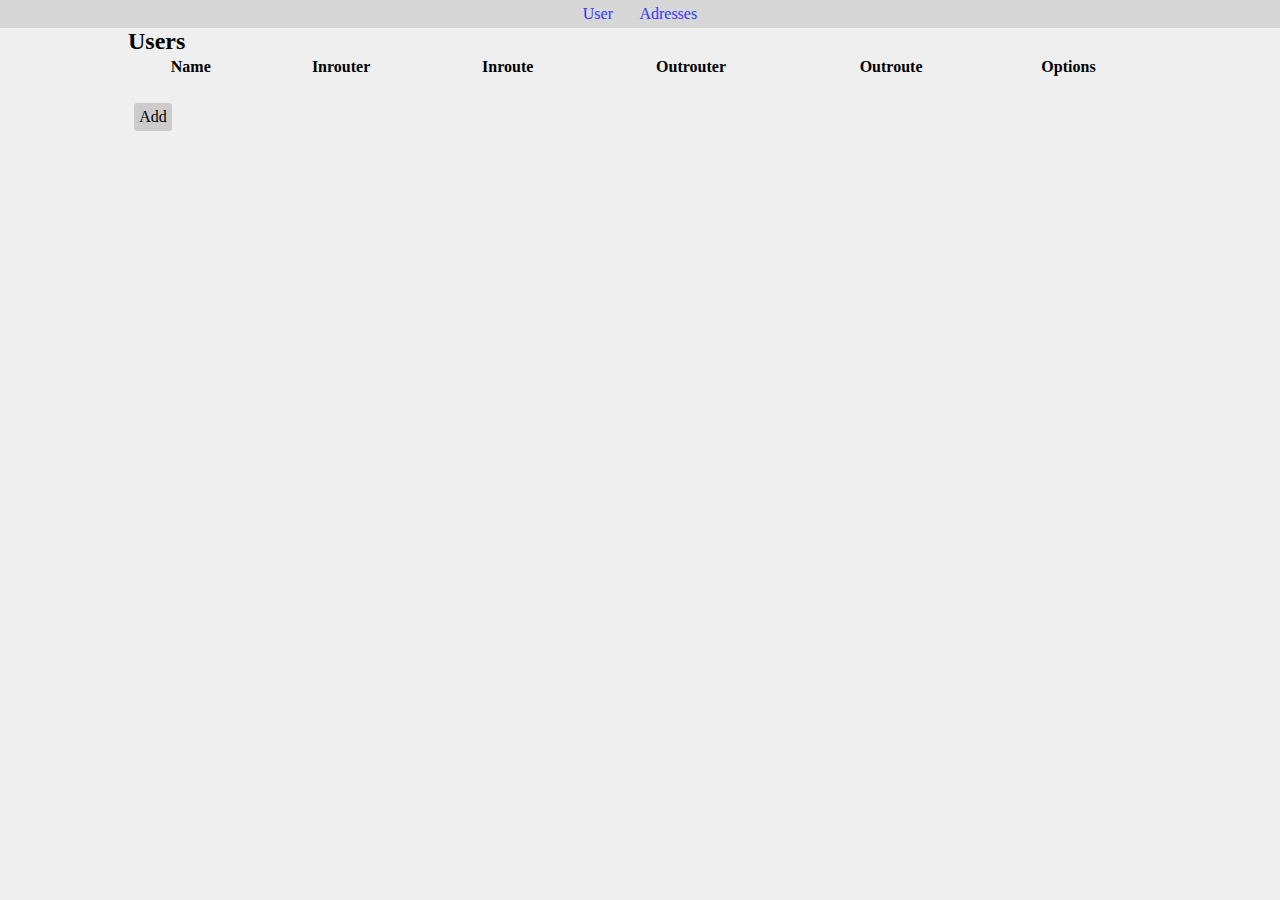
==== cmail-webadmin/index.htm @ 40fc71a2 "add frontend code (init state + fill users)" ====
﻿<!DOCTYPE html PUBLIC "-//W3C//DTD XHTML 1.1//EN" "http://www.w3.org/TR/xhtml11/DTD/xhtml11.dtd">
<html xmlns="http://www.w3.org/1999/xhtml">
	<head>
		<title>Cmail Admin</title>
		<meta http-equiv="Content-Type" content="text/html; charset=utf-8" />
		<link rel="icon" href="static/logo.png" type="image/x-icon" />
		<link rel="shortcut icon" href="static/logo.png" type="image/x-icon" />
		<link rel="stylesheet" type="text/css" href="static/cmail.css" />
		<meta name="description" content="Cmail Admin" />
		<meta name="robots" content="noindex,nofollow" />
	</head>
	<body onload="cmail.init();">
		<div id="headmenu">
			<a class="item" href="#users">User</a>
			<a class="item" href="#addresses">Adresses</a>	
		</div>

		<div id="useradd">
			<form>
				<input type="hidden" id="form_type" value="new"/>
				<label>Username <br />
					<input id="user_name" type="text" />
				</label>

				<br />

				<label>Inrouter <br />
					<select id="user_inrouter">
					</select>
				</label>

				<br />

				<label>Inroute <br />
					<input id="user_inroute" type="text" />
				</label>

				<br />

				<label>Outrouter <br />
					<select id="user_outrouter">
					</select>
				</label>
				
				<br />

				<label>Outroute <br />
					<input id="user_outroute" type="text" />
				</label>

				<br />
				<br />

				<span class="button">Save</span><span class="button" onclick="cmail.hide_user_form()">Cancel</span>
			</form>
		</div>

		<div id="users" class="tab">
			<h2>Users</h2>
			<table id="users">
				<thead>
					<tr>
						<th>Name</th><th>Inrouter</th><th>Inroute</th><th>Outrouter</th><th>Outroute</th><th>Options</th>
					</tr>
				</thead>

				<tbody id="userlist">
				<tbody>
			</table>

			<br />
			<div id="user_action_bar">
				<span class="button" onclick="cmail.show_user_form()">Add</span>
			</div>
		</div>



		<div id="addresses" class="tab">
			<h2>Addresses</h2>

		</div>

		<script src="static/cmail.js"></script>
		<script src="static/common.js"></script>
	</body>
</html>
---- cmail-webadmin/static/cmail.css ----
html{
	background-color:#efefef;
}

body{
	padding:0;
	margin:0;
}

a{
	text-decoration:none;
	color:#33f;
	cursor:pointer;
}

h1, h2, h3{
	margin:0;
}

.button{
	padding:0.3em;
	border-radius:0.2em;
	background-color:#ccc;
	cursor: pointer;
	margin:0.4em;
	display: inline-block;
}

.button:hover{
	background-color:#bbb;
}

#headmenu{
	text-align:center;
	background-color:#d7d7d7;
	padding:0.3em;
}

#headmenu .item{
	padding:0.7em;
}

#headmenu .item:hover{
	background-color:#ddd;
}

table {
	width: 100%;
	text-align: center;
}

tbody tr:nth-child(odd){
	background-color:#aaa;
}

#useradd {

	display: none;
	position: fixed;
	width: 100%;
	height: 100%;
	background-color: rgba(34,34,34,0.5);
}

#useradd form {

	top: 10%;
	width: 50%;
	margin: 0 auto;
	background-color: rgba(170,170,170, 1);
	padding: 1em;
	border-radius: 0.5em;
}

.tab {
	width: 80%;
	margin: 0 auto;
}
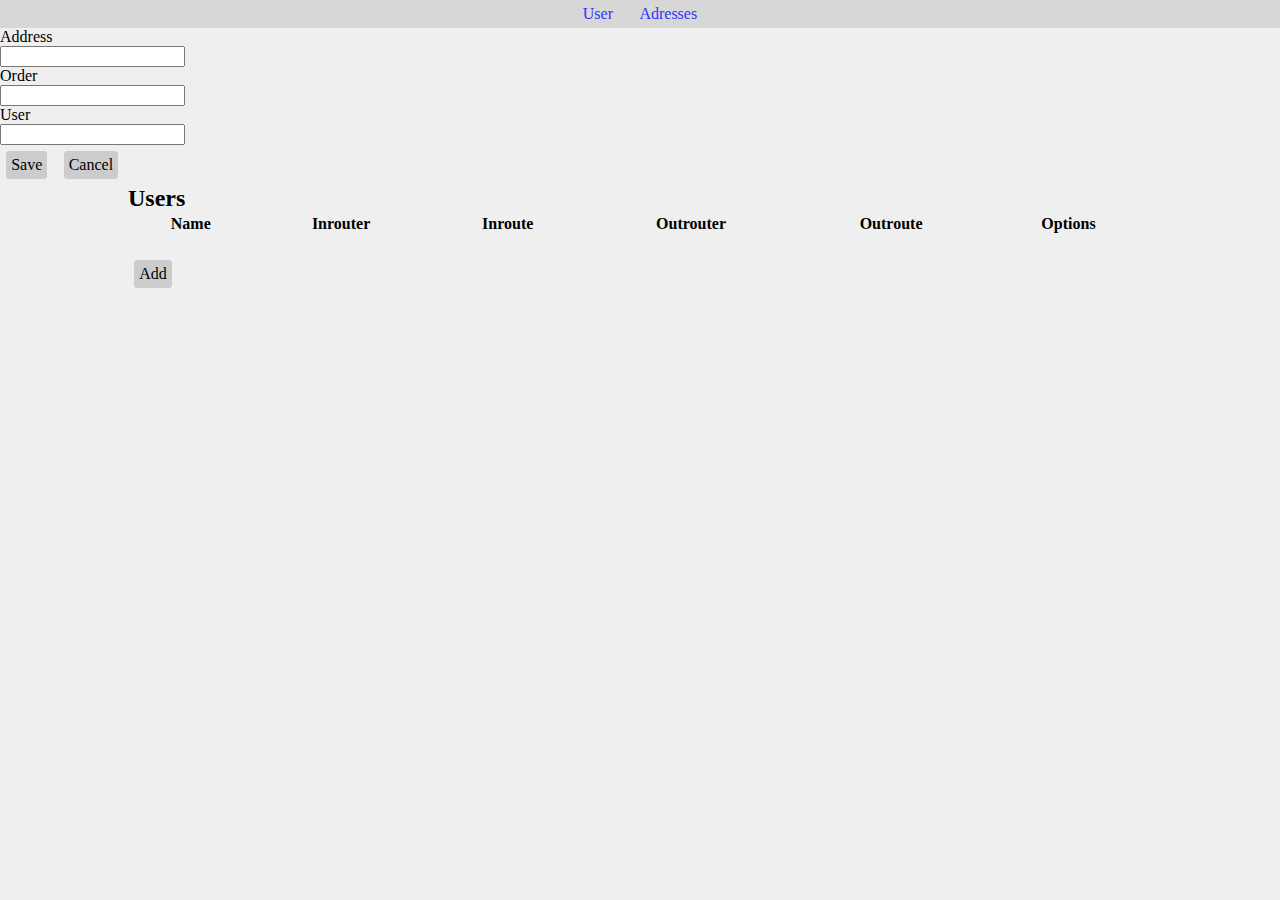
==== commit 15d0cb46: "adding autocompletion for usernames in address form (for add and edit)" ====
--- a/cmail-webadmin/index.htm
+++ b/cmail-webadmin/index.htm
@@ -51,7 +51,35 @@
 				<br />
 				<br />
 
-				<span class="button">Save</span><span class="button" onclick="cmail.hide_user_form()">Cancel</span>
+				<span class="button" onclick="cmail.save_user()">Save</span>
+				<span class="button" onclick="cmail.hide_user_form()">Cancel</span>
+			</form>
+		</div>
+
+		<div id="addressadd">
+			<form>
+				<input type="hidden" id="form_address_type" value="type" />
+
+				<label>Address <br />
+					<input id="address_expression" type="text" />
+				</label>
+
+				<br />
+
+				<label>Order <br />
+					<input id="address_order" type="number" />
+				</label>
+
+				<br />
+
+				<label>User <br />
+					<input id="address_user" list="usernamelist" type="text" />
+				</label>
+
+				<br />
+
+				<span class="button" onclick="cmail.save_address()">Save</span>
+				<span class="button" onclick="cmail.hide_address_form()">Cancel</span>
 			</form>
 		</div>
 
@@ -79,7 +107,24 @@
 		<div id="addresses" class="tab">
 			<h2>Addresses</h2>
 
+			<table>
+				<thead>
+					<th>Address Expression</th><th>Order</th><th>User</th><th>Options</th>
+				</thead>
+
+				<tbody id="addresslist">
+				</tbody>
+			</table>
+
+			<br />
+			<div id="address_action_bar">
+				<span class="button" onclick="cmail.show_address_form()">Add</span>
+			</div>
+
 		</div>
+
+		<datalist id="usernamelist">
+		</datalist>
 
 		<script src="static/cmail.js"></script>
 		<script src="static/common.js"></script>
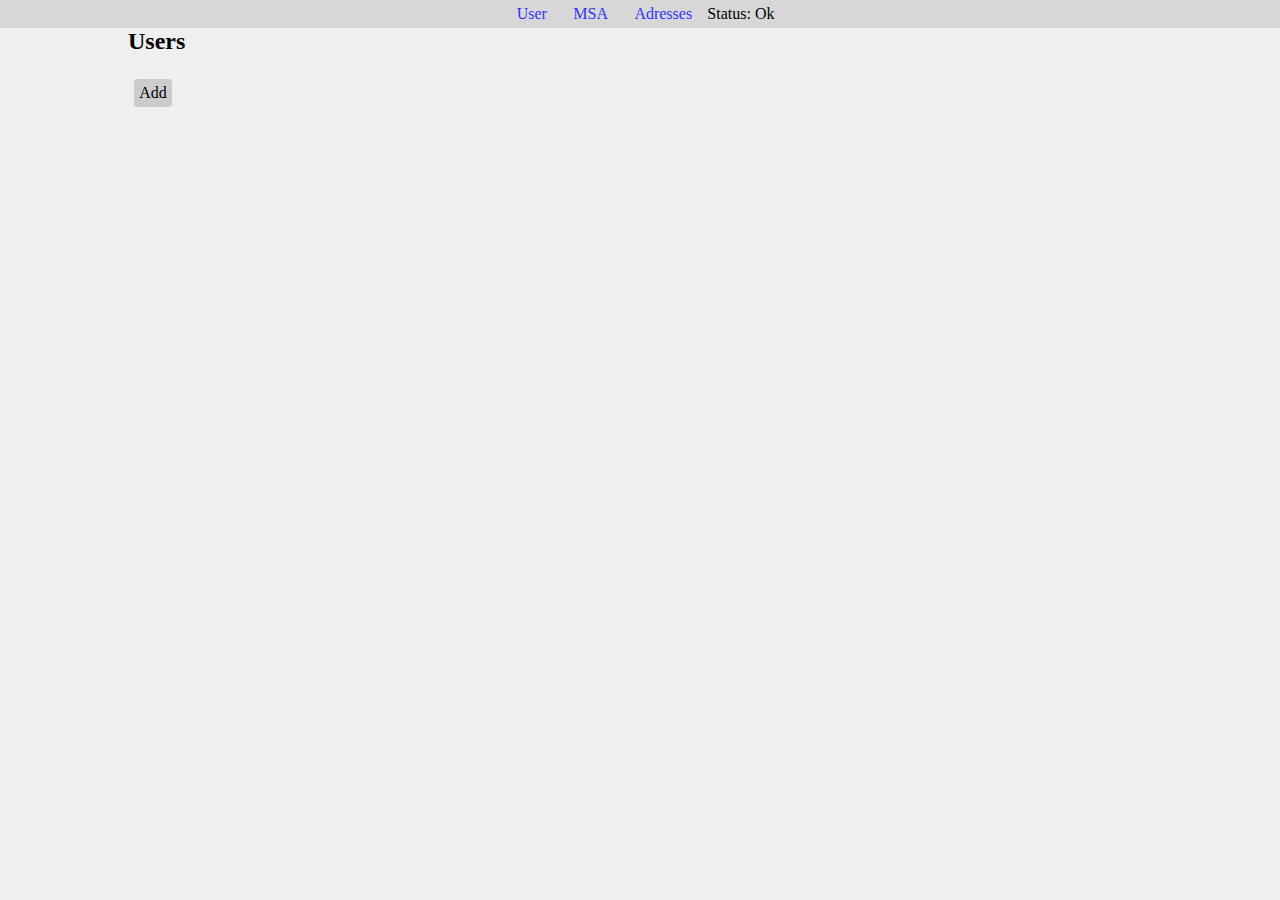
==== commit ec7582ce: "changing frontend to work with new api and fixing smaller bugs in api backend" ====
--- a/cmail-webadmin/index.htm
+++ b/cmail-webadmin/index.htm
@@ -11,52 +11,84 @@
 	</head>
 	<body onload="cmail.init();">
 		<div id="headmenu">
-			<a class="item" href="#users">User</a>
-			<a class="item" href="#addresses">Adresses</a>	
+			<a class="item" href="#user">User</a>
+			<a class="item" href="#msa">MSA</a>
+			<a class="item" href="#address">Adresses</a>
+			<span>Status: </span>
+			<span id="status">Ok</span>
 		</div>
 
-		<div id="useradd">
+		<div id="useradd" class="editPanel">
 			<form>
 				<input type="hidden" id="form_type" value="new"/>
 				<label>Username <br />
 					<input id="user_name" type="text" />
 				</label>
 
-				<br />
+				<div class="separator"></div>
+
+				<label>Password <br />
+					<input type="password" id="user_password" />
+				</label>
+
+				<label>Password confirm <br />
+					<input type="password" id="user_password2" />
+				</label>
+
+				<div class="separator"></div>
+
+				<label>
+					Revoke Access <input type="checkbox" id="user_password_revoke" />
+				</label>
+
+				<div class="separator"></div>
+
+				<span class="button" onclick="cmail.user.save()">Save</span>
+				<span class="button" onclick="cmail.user.hide_form()">Cancel</span>
+			</form>
+		</div>
+
+
+		<div id="msaadd" class="editPanel">
+			<form>
+				<input type="hidden" id="form_msa_type" value="new"/>
+				<label>Username <br />
+					<input id="msa_user" list="usernamelist" type="text" />
+				</label>
+
+				<div class="separator"></div>
 
 				<label>Inrouter <br />
-					<select id="user_inrouter">
+					<select id="msa_inrouter">
 					</select>
 				</label>
 
-				<br />
+				<div class="separator"></div>
 
 				<label>Inroute <br />
-					<input id="user_inroute" type="text" />
+					<input id="msa_inroute" type="text" />
 				</label>
 
-				<br />
+				<div class="separator"></div>
 
 				<label>Outrouter <br />
-					<select id="user_outrouter">
+					<select id="msa_outrouter">
 					</select>
 				</label>
 				
-				<br />
+				<div class="separator"></div>
 
 				<label>Outroute <br />
-					<input id="user_outroute" type="text" />
+					<input id="msa_outroute" type="text" />
 				</label>
+				<div class="separator"></div>
 
-				<br />
-				<br />
-
-				<span class="button" onclick="cmail.save_user()">Save</span>
-				<span class="button" onclick="cmail.hide_user_form()">Cancel</span>
+				<span class="button" onclick="cmail.msa.save()">Save</span>
+				<span class="button" onclick="cmail.msa.hide_form()">Cancel</span>
 			</form>
 		</div>
 
-		<div id="addressadd">
+		<div id="addressadd" class="editPanel">
 			<form>
 				<input type="hidden" id="form_address_type" value="type" />
 
@@ -64,49 +96,49 @@
 					<input id="address_expression" type="text" />
 				</label>
 
-				<br />
+				<div class="separator"></div>
 
 				<label>Order <br />
 					<input id="address_order" type="number" />
 				</label>
 
-				<br />
+				<div class="separator"></div>
 
 				<label>User <br />
 					<input id="address_user" list="usernamelist" type="text" />
 				</label>
 
-				<br />
+				<div class="separator"></div>
 
-				<span class="button" onclick="cmail.save_address()">Save</span>
-				<span class="button" onclick="cmail.hide_address_form()">Cancel</span>
+				<span class="button" onclick="cmail.address.save()">Save</span>
+				<span class="button" onclick="cmail.address.hide_form()">Cancel</span>
 			</form>
 		</div>
 
-		<div id="users" class="tab">
+		<div id="user" class="tab">
 			<h2>Users</h2>
+			<br />
+			<div id="user_action_bar">
+				<span class="button" onclick="cmail.user.show_form()">Add</span>
+			</div>
 			<table id="users">
-				<thead>
-					<tr>
-						<th>Name</th><th>Inrouter</th><th>Inroute</th><th>Outrouter</th><th>Outroute</th><th>Options</th>
-					</tr>
+				<thead id="userlist_head">
 				</thead>
 
 				<tbody id="userlist">
 				<tbody>
 			</table>
 
-			<br />
-			<div id="user_action_bar">
-				<span class="button" onclick="cmail.show_user_form()">Add</span>
-			</div>
 		</div>
 
 
 
-		<div id="addresses" class="tab">
+		<div id="address" class="tab">
 			<h2>Addresses</h2>
-
+			<br />
+			<div id="address_action_bar">
+				<span class="button" onclick="cmail.address.show_form()">Add</span>
+			</div>
 			<table>
 				<thead>
 					<th>Address Expression</th><th>Order</th><th>User</th><th>Options</th>
@@ -116,10 +148,25 @@
 				</tbody>
 			</table>
 
+			
+
+		</div>
+
+		<div id="msa" class="tab">
+			<h2>MSA Config</h2>
 			<br />
-			<div id="address_action_bar">
-				<span class="button" onclick="cmail.show_address_form()">Add</span>
+			<div id="msa_action_bar">
+				<span class="button" onclick="cmail.msa.show_form()">Add</span>
 			</div>
+
+			<table>
+				<thead>
+					<th>User</th><th>Inrouter</th><th>Inroute</th><th>Outrouter</th><th>Outroute</th><th>Options</th>
+				</thead>
+
+				<tbody id="msalist">
+				</tbody>
+			</table>
 
 		</div>
 
--- a/cmail-webadmin/static/cmail.css
+++ b/cmail-webadmin/static/cmail.css
@@ -53,7 +53,7 @@
 	background-color:#aaa;
 }
 
-#useradd {
+.editPanel {
 
 	display: none;
 	position: fixed;
@@ -62,7 +62,7 @@
 	background-color: rgba(34,34,34,0.5);
 }
 
-#useradd form {
+.editPanel form {
 
 	top: 10%;
 	width: 50%;
@@ -76,3 +76,12 @@
 	width: 80%;
 	margin: 0 auto;
 }
+
+label {
+	display: block;
+	float: left;
+}
+
+.separator {
+	clear: both;
+}
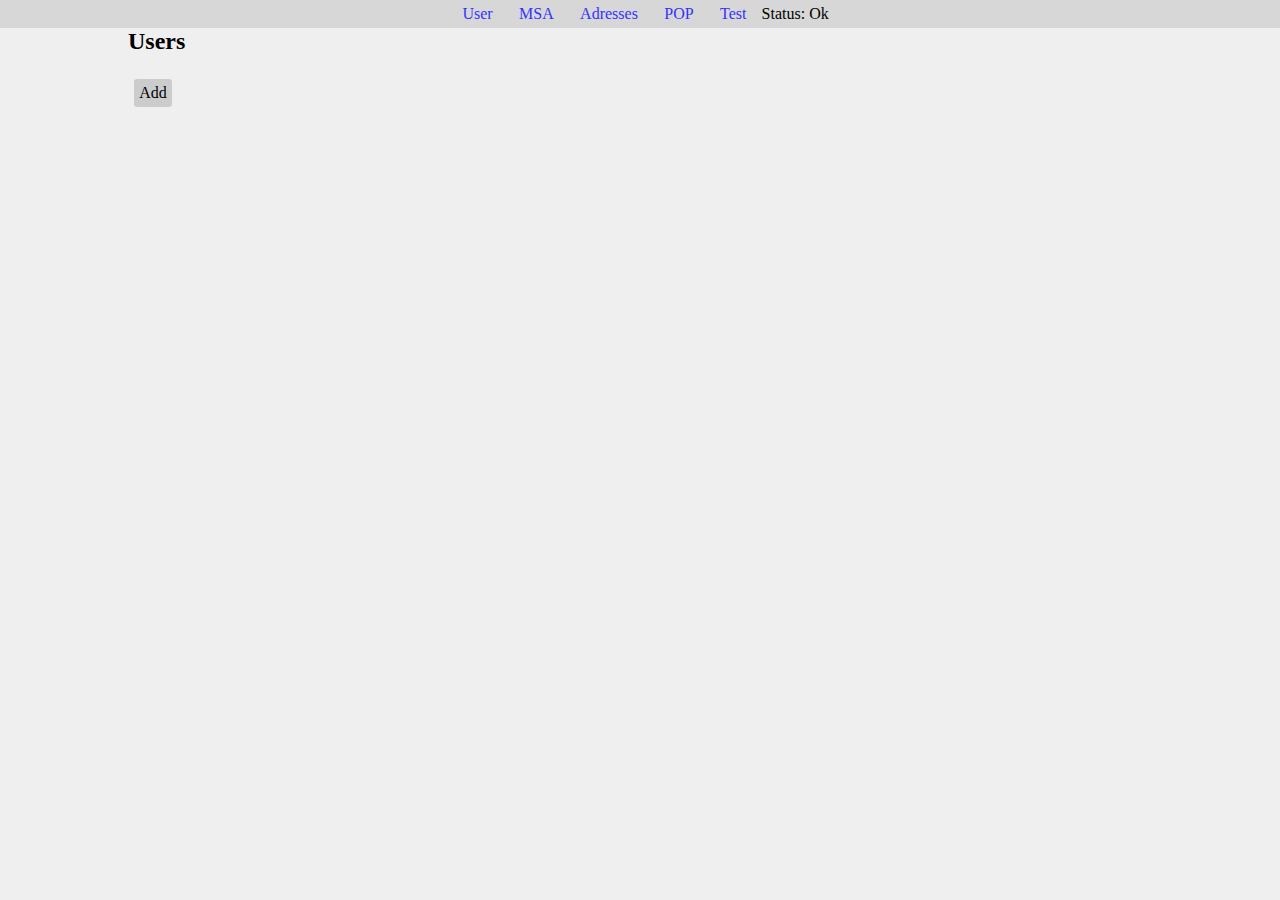
==== commit 0c79af26: "adding pop frontend and fixing bugs in pop api calls" ====
--- a/cmail-webadmin/index.htm
+++ b/cmail-webadmin/index.htm
@@ -14,6 +14,9 @@
 			<a class="item" href="#user">User</a>
 			<a class="item" href="#msa">MSA</a>
 			<a class="item" href="#address">Adresses</a>
+			<a class="item" href="#pop">POP</a>
+			<a class="item" href="#test">Test</a>
+
 			<span>Status: </span>
 			<span id="status">Ok</span>
 		</div>
@@ -170,10 +173,65 @@
 
 		</div>
 
+		<div id="pop" class="tab">
+			
+			<h2>POP Config</h2>
+
+			<br />
+
+			<div id="pop_action_bar">
+				<form action="javascript:cmail.pop.add()">
+					<input type="text" id="pop_user" list="usernamelist" value="" />
+					<span class="button" onclick="cmail.pop.add()">Add</span>
+				</form>
+			</div>
+
+			<table>
+				<thead>
+					<th>User</th><th>Options</th>
+				</thead>
+
+				<tbody id="pop_user_list">
+				</tbody>
+			</table>
+		</div>
+
+		<div id="test" class="tab">
+
+			<h2>Test Routing</h2>
+
+			<br />
+
+			<form action="javascript:cmail.msa.test()">
+				<label>Mail address: <br />
+					<input type="text" id="msa_test_input" value="" />
+					<select id="msa_test_router">
+						<option value="inrouter">Inrouter</option>
+						<option value="outrouter">Outrouter</option>
+					</select>
+					<span class="button" onclick="cmail.msa.test()">Test</span>
+				</label>
+
+				<br />
+
+				<table>
+					<thead>
+						<tr>
+							<th>#</th><th>Action</th>
+						</tr>
+					</thead>
+
+					<tbody id="msa_test_steps">
+					</tbody>
+				</table>
+			</form>
+		</div>
+
 		<datalist id="usernamelist">
 		</datalist>
 
-		<script src="static/cmail.js"></script>
-		<script src="static/common.js"></script>
+		<script src="static/js/common.js"></script>
+		<script src="static/js/cmail.js"></script>
+		<script src="static/js/pop.js"></script>
 	</body>
 </html>
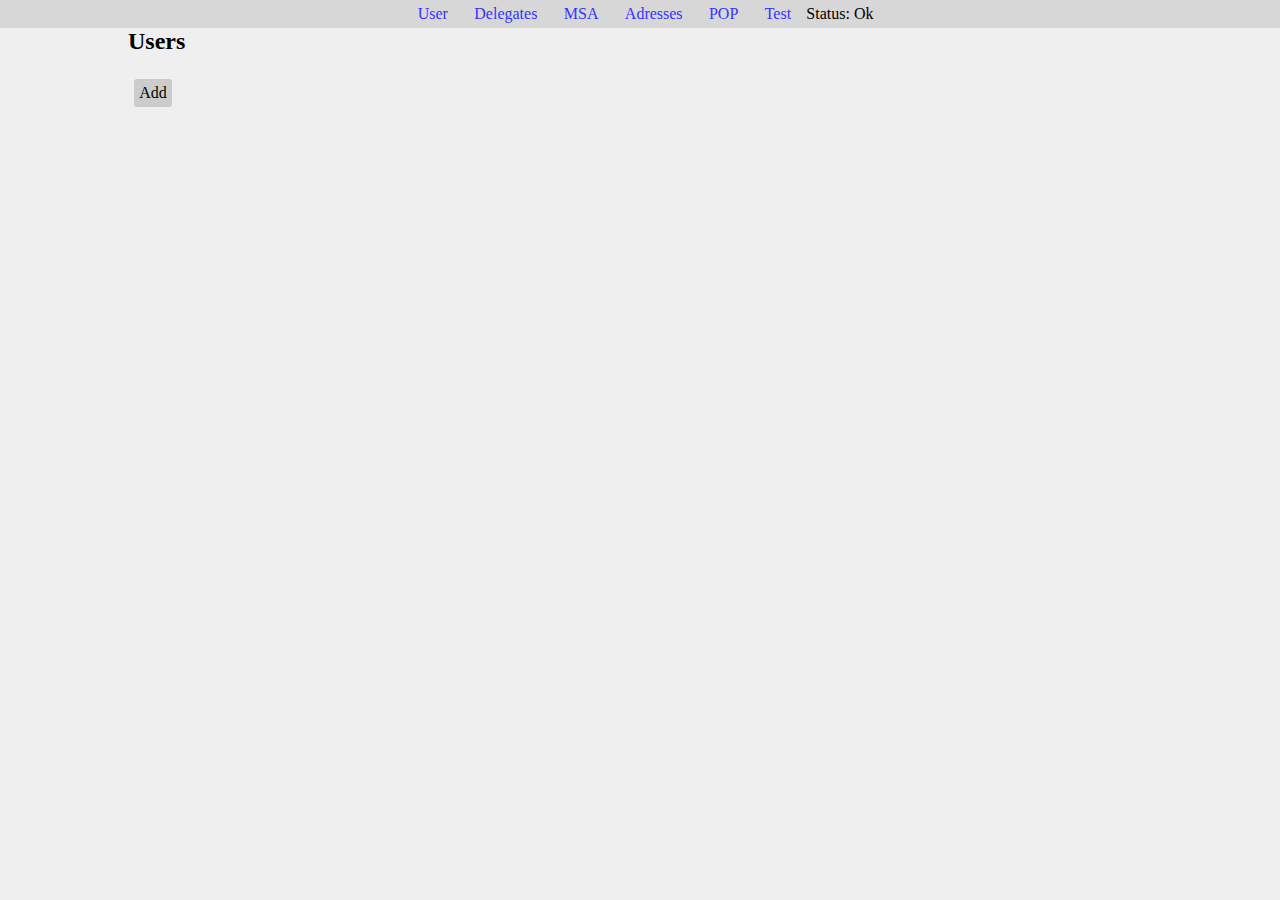
==== commit 44da70d4: "adding delegates api calls and frontend" ====
--- a/cmail-webadmin/index.htm
+++ b/cmail-webadmin/index.htm
@@ -12,6 +12,7 @@
 	<body onload="cmail.init();">
 		<div id="headmenu">
 			<a class="item" href="#user">User</a>
+			<a class="item" href="#delegates">Delegates</a>
 			<a class="item" href="#msa">MSA</a>
 			<a class="item" href="#address">Adresses</a>
 			<a class="item" href="#pop">POP</a>
@@ -40,17 +41,33 @@
 
 				<div class="separator"></div>
 
-				<label>
+				<label class="delegate">
 					Revoke Access <input type="checkbox" id="user_password_revoke" />
 				</label>
 
 				<div class="separator"></div>
 
+				<div class="admin">
+					<table>
+						<thead>
+							<th>Right</th><th>Options</th>
+						</thead>
+						<tbody id="user_rights">
+						</tbody>
+					</table>
+	
+					<label id="rights">Add right: <br />
+						<input type="text" id="user_right" />
+						<span class="button" onclick="cmail.user.add_right()">Add</span>
+					</label>
+
+					<div class="separator"></div>
+
+				</div>
 				<span class="button" onclick="cmail.user.save()">Save</span>
 				<span class="button" onclick="cmail.user.hide_form()">Cancel</span>
 			</form>
 		</div>
-
 
 		<div id="msaadd" class="editPanel">
 			<form>
@@ -134,7 +151,39 @@
 
 		</div>
 
-
+		<div id="delegates" class="tab">
+
+			<h2>Delegates</h2>
+			<br />
+			<div id="delegates_action_bar" class="admin">
+				<label>User <br />
+					<input type="text" list="usernamelist" id="delegate_user_add" />
+				</label>
+				<label>Delegation <br />
+					<input type="text" list="usernamelist" id="delegate_delegation_add" />
+				</label>
+				<span class="button" onclick="cmail.delegates.add_user()">Add User</span>
+				<span class="button" onclick="cmail.delegates.add_address()">Add Address</span>
+			</div>
+
+			<table>
+				<thead>
+					<th>Delegate</th><th>Address expression</th><th>Options</th>
+				</thead>
+				<tbody id="delegates_address">
+				</tbody>
+			</table>
+			<div class="seperator"></div>
+			<br />
+			<table>
+				<thead>
+					<th>Delegate</th><th>Delegated User</th><th>Options</th>
+				</thead>
+				<tbody id="delegates_user">
+				</tbody>
+			</table>
+
+		</div>
 
 		<div id="address" class="tab">
 			<h2>Addresses</h2>
@@ -188,7 +237,7 @@
 
 			<table>
 				<thead>
-					<th>User</th><th>Options</th>
+					<th>User</th><th>Lock</th><th>Options</th>
 				</thead>
 
 				<tbody id="pop_user_list">
@@ -232,6 +281,11 @@
 
 		<script src="static/js/common.js"></script>
 		<script src="static/js/cmail.js"></script>
-		<script src="static/js/pop.js"></script>
+		<script src="static/js/config.js"></script>
+		<script src="static/js/popd.js"></script>
+		<script src="static/js/delegates.js"></script>
+		<script src="static/js/address.js"></script>
+		<script src="static/js/user.js"></script>
+		<script src="static/js/msa.js"></script>
 	</body>
 </html>
